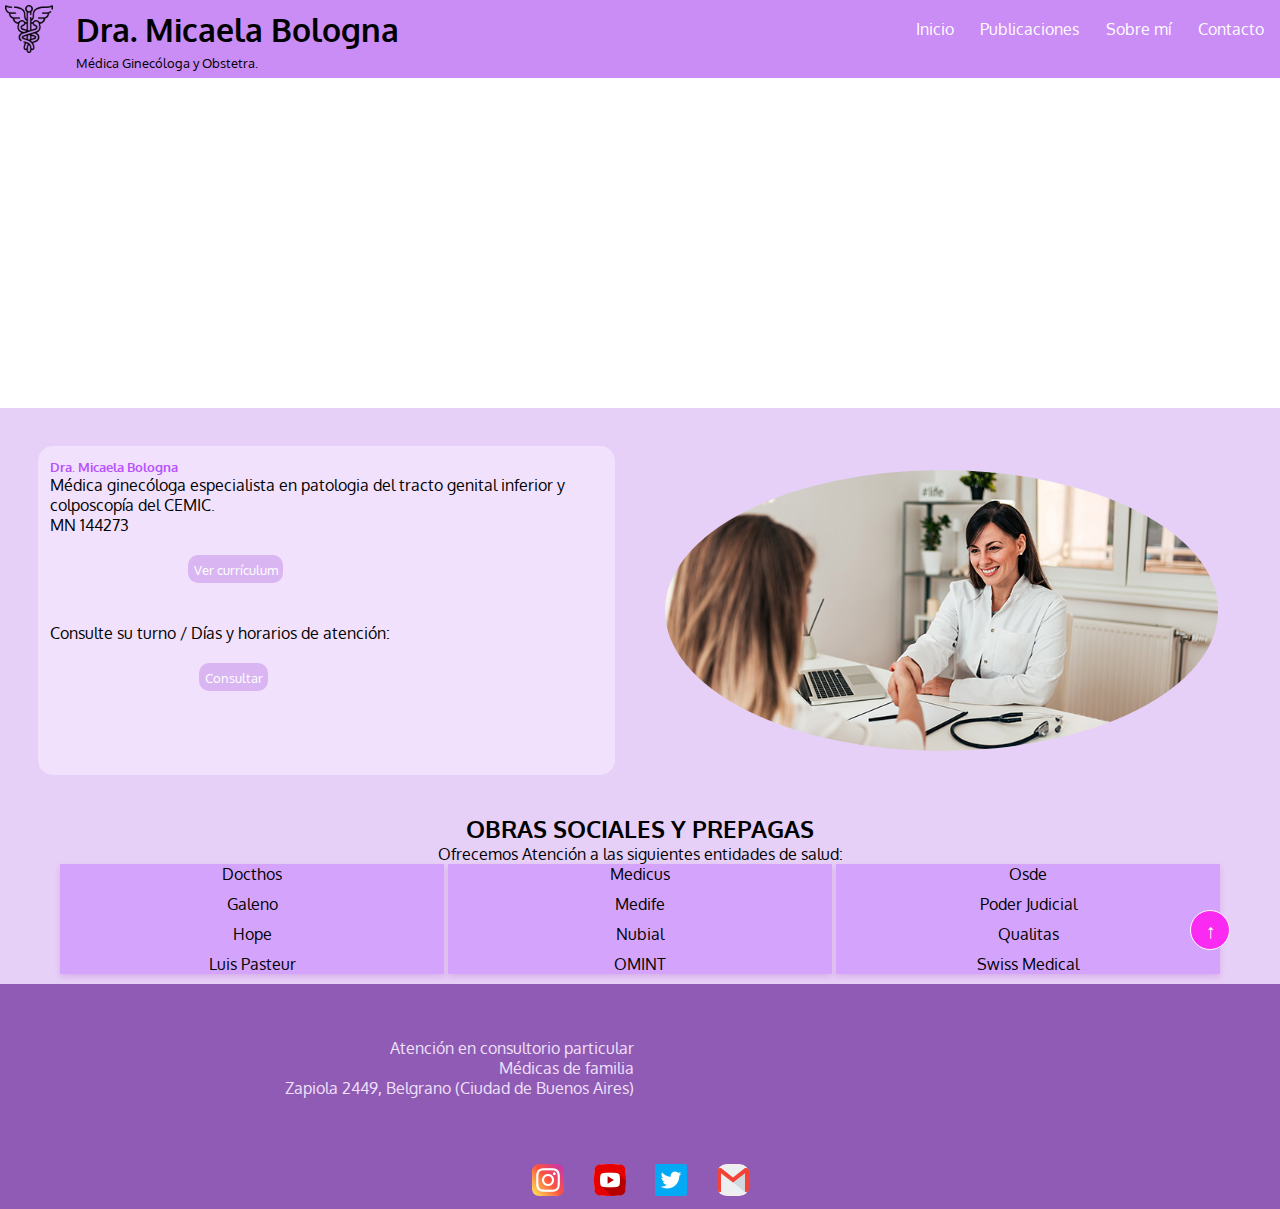
==== index.html @ 527db437 "Add files via upload" ====
<!DOCTYPE html>
<html lang="es">
<head>
    <meta charset="UTF-8">
    <meta http-equiv="X-UA-Compatible" content="IE=edge">
    <meta name="viewport" content="width=device-width, initial-scale=1.0">

    <title>Dra. Micaela Bologna</title>
    <link rel="icon" type="image/title-icon" href="./img/favicon.ico">
    <link rel="stylesheet" href="css/estilos.css">
    <!--font awesome-->
    <link rel="stylesheet" href="https://cdnjs.cloudflare.com/ajax/libs/font-awesome/6.0.0-beta2/css/all.min.css" />
</head>
<body>
    <header class="header">
        <nav class="navbar">
            <div class="name">
                <img id="logo" src="img\logo.png" alt="logo">
                <h1>Dra. Micaela Bologna</h1>
                <br>
                <p class="subtext">
                    Médica Ginecóloga y Obstetra.
            </div> 
            <div class="menu">
                <ul class="navButton" id="navButton">
                    <li><a href="https://vmel96.github.io/Full-Stack-Python---Codo-a-Codo---Comisi-n-23020---Grupo-3/" title="Ir a inicio"> <button class="sin-bordes">Inicio</button></a> </li>
                    <li><a href="https://vmel96.github.io/Full-Stack-Python---Codo-a-Codo---Comisi-n-23020---Grupo-3/publicaciones.html" title="Ir a Publicaciones"><button class="sin-bordes">Publicaciones</button></a> </li>
                    <li><a href="https://vmel96.github.io/Full-Stack-Python---Codo-a-Codo---Comisi-n-23020---Grupo-3/cv.html" title="Ir a 'Sobre mi'"><button class="sin-bordes">Sobre mí</button></a> </li>
                    <li><a href="https://vmel96.github.io/Full-Stack-Python---Codo-a-Codo---Comisi-n-23020---Grupo-3/contacto.html" title="Ir a formulario de Contacto"><button class="sin-bordes">Contacto</button></a></li>
                </ul>
            </div>
        </nav>
    </header>
    <!--boton top-->           
    <button class="btn-top" id="btnTop">↑</button>
    <!--Transicion 3 img-->
    <div class="transicion"></div>
    <!--Main page-->
    <main class="main_seccion">
        <section class="seccionDra" >
                <article>
                    <h5>Dra. Micaela Bologna</h5>
                    <p>Médica ginecóloga especialista en patologia del tracto genital inferior y colposcopía del CEMIC.</p>
                    <p>MN 144273</p>
                    <br>
                    <a class="btn-user" href="./cv.html" target="_blank"><button  class="verCV">Ver currículum</button></a><br><br>
                    <p>Consulte su turno / Días y horarios de atención:</p>
                    <br>
                    <a class="btn-user" href="./contacto.html" target="_blank"><button class="consultar">Consultar</button></a>
                </article>
        </section>
        <aside class="img-aside">
            <img class="img" src="./img/consultorio.jpg"></img>
        </aside>
    </main>
    <div class="encabezado-obras">
        <h3>OBRAS SOCIALES Y PREPAGAS</h3>
        <p>Ofrecemos Atención a las siguientes entidades de salud:</p>
        <div class="bloque-obras">
            <ul>
                <li>Docthos</li>
                <li>Galeno</li>
                <li>Hope</li>
                <li>Luis Pasteur</li>
            </ul>
        </div>
        <div class="bloque-obras">
            <ul>
                <li>Medicus</li>
                <li>Medife</li>
                <li>Nubial</li>
                <li>OMINT</li>
            </ul>
        </div>
        <div class="bloque-obras">
            <ul>
                <li>Osde</li>
                <li>Poder Judicial</li>
                <li>Qualitas</li>
                <li>Swiss Medical</li>
            </ul>
        </div>
    </div>
    <footer class="footer">
        <div class="adress">
            <div class="text_adress">
                <p>Atención en consultorio particular<br>
                    Médicas de familia<br>
                    Zapiola 2449, Belgrano (Ciudad de Buenos Aires)</p>
            </div>
            <div class="map">
                <iframe src="https://www.google.com/maps/embed?pb=!1m18!1m12!1m3!1d3285.6364870899374!2d-58.46603689999999!3d-34.562758200000005!2m3!1f0!2f0!3f0!3m2!1i1024!2i768!4f13.1!3m3!1m2!1s0x95bcb67e339fec23%3A0xe5f11f2e86f8cf!2sZapiola%202449%2C%20C1428CXK%20CABA!5e0!3m2!1ses-419!2sar!4v1682100902860!5m2!1ses-419!2sar" style="border:0;" allowfullscreen="" loading="lazy" referrerpolicy="no-referrer-when-downgrade"></iframe>
            </div>
        </div>
        <div class="redes">
            <ul>
                <li><a href="https://www.instagram.com/gineco.micabologna/" target="_blank" title="Ir a Instagram"><button><img src="img\instagram.png" alt="Instagram"></button></a></li>
                <li><a href="https://www.youtube.com/" target="_blank" title="Ir a YouTube"><button><img src="img\youtube.png" alt="YouTube"></button></a></li>
                <li><a href="https://twitter.com/" target="_blank" title="Ir a Twitter"><button><img src="img\twitter.png" alt="Twitter"></button></a></li>
                <li><a href="mailto:micabologna@gmail.com?subject=Contacto vía web" target="_blank" title="Enviar email"><button><img src="img\gmail.png" alt="Gmail"></button></a></li>
            </ul>
        </div>
    </footer>
    <script src="js/script.js"></script>
</body>
</html>
---- css/estilos.css ----
@import url('https://fonts.googleapis.com/css2?family=Oxygen:wght@400;700&display=swap');

/* TIPOGRAFIAS */
    * {
        margin: 0;
        padding: 0;
        box-sizing: border-box;
        font-family: Oxygen, Verdana, Tahoma, sans-serif;
    }
    h1{
        font-size: 2rem;
    }
    h2{
        font-size: 1.75rem;
    }
    h3{
        font-size: 1.5rem;
    }
    h5{
        color: #b753fc;
    }
    p{
        font-size: 1rem;
    }
    .subtext{
        font-size: 0.8rem;
    }
    .msj_error{
        font-size: smaller;
    }

    /*Paleta de colores*/
    :root{
        --lila-100: #f3e8fa;
        --lila-200: #e7d0f7;
        --lila-300: #d9b6f2;
        --lila-400: #daa9fc;
        --lila-500: #ca8cf5;
        --lila-600: #ca84fa;
        --lila-700: #c475fa;
        --lila-800: #b753fc;
        --lila-900: #ad34fd;
        --lila-1000: #0000;
    }
    main{
        background-color: #d9b6f2;
        padding: 2%;
    }

/*NAVEGATION BAR*/
nav {
    display: grid;
    grid-template-columns: 1fr 1fr;
    background-color: #ca8cf5;
    padding: 5px;
    top: 0;
    left: 0;
    width: 100%;
    z-index: 1;
}
    .logo{
        align-items: center;
    }
    #logo {
        width: 3rem;
    }
    .menu{
        display: grid;
        text-align: right;
        align-items: center;
        margin-bottom: 20px;
    }
    .name{
        display: grid;
        grid-template-columns: 1fr 8fr;
        text-align: left;
        align-items: center;
    }
    .menu li {
        list-style: none;
        display: inline-block;
        margin: 1%;
    }
    nav button{
        font-size: 1rem;
        border-radius: 10%;
        margin: 0,5%;
        cursor: pointer;
    }
    .sin-bordes{
        border: none;
        outline: none;
        padding: 5px;
        background-color:  #ca8cf5;
        color: #ffff;
        cursor: pointer;
    }
    /*Transición*/
    .transicion {
        width: 100%;
        height: 330px;
        background-repeat: no-repeat;
        background-position: center;
        background-size: cover;
        animation: cambio-imagenes 17s ease-in-out infinite;
        text-align: center;
        text-size-adjust: auto;
        
    }
    @keyframes cambio-imagenes {
        0% {
        background-image: url('./banner1.jpg');
        }
        33.3% {
        background-image: url('./banner2.jpg');
        }
        66.6% {
        background-image: url('./banner3.jpg');
        }
        100% {
        background-image: url('./banner1.jpg');
        }
    }
    
    /*boton to top*/

    .btn-top {
        font-size: 20px;
        position: fixed;
        width: 40px;
        height: 40px;
        top: 90%;
        left: 93%;
        background-color: #fa2af3;
        border-radius: 50%;
        border: 1px solid white;
        color: white;
        cursor: pointer;
        transform: translateY(100px);
        transition: 0.3s;
    }
    .btn-top-ON{
        transform: translateY(0);
    }


    .btn-top:hover {
        border-radius: 15px;
        color:  #ffffff;
        background-color: rgb(247, 128, 203);
    }





/*INICIO*/
    .main_seccion{
        display: flex;
        background-color: #e7d0f7;    
    }
    /*Seccion y Aside (img dra)*/
    .seccionDra {
        flex: 1;
        width: 50%;
        margin: 1%;
        padding: 1%;
        border-radius: 15px;
        background-color: #f1e1fc;
    }
    .img-aside{
        flex: 1;
        width: 50%;
        height: 100%;
        max-width: 100%;
        background-size: cover;
        background-position: center;
    }
    .img{
        flex: 1;
        border-radius: 50%;
        width: 100%;
        height: auto;
    }
    /*Botones main*/
    .verCV{
        display: flex;
        align-items: center;
        justify-content: center;
        padding: 1%;
        border-radius: 10px;
        border: none;
        outline: none;
        background-color: #d9b6f2;
        color: #ffff;
        margin-left: 25%;
    }
    .consultar{
        display: flex;
        align-items: center;
        justify-content: center;
        padding: 1%;
        border-radius: 10px;
        border: none;
        outline: none;
        background-color: #d9b6f2;
        color: #ffff;
        margin-left: 27%;
        margin-bottom: 5%;
    }
    .btn-user{
        text-decoration: none;
    }
    /* Seccion Obras y prepagas*/
    .encabezado-obras{
        text-align: center;
        background-color: #e7d0f7;
    }
    .encabezado h2{
        font-size: 24px;
        font-weight: bold;
        margin: 20px 0;
    }
    .encabezado p{
        font-size: 16px;
        margin-bottom: 20px;
    }
    .bloque-obras{
        display: inline-block;
        width: 30%;
        vertical-align: top;
    }
    .bloque-obras ul{
        list-style-type: none;
        margin: 0;
        padding: 0;
        box-shadow: 0 3px 6px rgba(153, 49, 181, 0.2);
        background-color: #d4a4fd;
    }
    .bloque-obras li{
        font-size: 16px;
        margin-bottom: 10px;
    }

/*FOOTER*/
    .footer{
        background-color: #8f5bb4;
    }
    .adress {
        display: grid;
        grid-template-columns: 1fr 1fr;
        column-gap: 1%;
        align-items: center;
    }
    .text_adress {
        text-align: right;
        color: #f1e1fc;
    }
    .map {
        text-align: left;
        margin-top: 2%;
    }
    .redes {
        text-align: center;
    }
    .redes li {
        list-style: none;
        display: inline-block;
        margin: 1%;
    }
    .redes img {
        vertical-align: middle;
    }
    .redes button{
        border-radius: 30%;
        border: none;
        margin: 1%;
        padding: 0%;
    }
    .redes img{
        width: 2rem;
    }

/* CONTACTO */
    .contacto{
        background-color: #d9b6f2;
        display: grid;
        grid-template-columns: 4fr 2fr 1fr;
    }
    form {
        display: flex;
        flex-direction: column;
        padding: 5%;
    }
    .campo{
        position: relative;
    }
    input {
        width: 75%;
        cursor: text;
        border-radius: 3px;
        transition: .3s ease all;
    }
    input:focus {
        border: 3px solid;
        outline: none;
    }
    .mensaje {
        width: 75%;
        height: 5rem;
    }
    .msj_error {
        margin: 0%;
        display: none;
    }
    .msj_error-activo {
        display: block;
    }
    .error {
        position: absolute;
        right: 26%;
        top: 55%;
        z-index: 100;
        opacity: 0;
    }
    .grupo_exito .error {
        color:green;
        opacity: 1;
    }
    .grupo_error .error {
        color:red;
        opacity: 1;
    }
    .error_formulario{
        display: none;
    }
    .error_formulario-activo {
        display: block;
    }
    .exito_formulario{
        display: none;
    }
    .exito_formulario-activo {
        display: block;
    }
    /* Aside DoqChat */
    aside {
        display: flex;
        justify-content: center;
        align-items: center;
        padding: 3%;
    }
    aside img {
        max-width: 100%;
        max-height: 100%;
        vertical-align: middle;
    }
    /*Botón Formulario */
    #enviar {
        margin: 1%;
        padding: 1%;
        color: white;
        background-color: #de8bf1;
        width: fit-content;
        margin-left: 32.5%;
        border-radius: 25%;
        border: 2px solid #8f5bb4;

    }
/* CV */
.cv-formacion{
    padding: 4%;
    padding-top: 2%;
}
.cv-experiencia{
    padding: 4%;
    padding-top: 2%;
}
/* PUBLICACIONES Y CONFERENCIAS */
.conf{
    width: 100%;
    text-align: center;
}
.results-container{
    width: 100%;
    display: flex;
    flex-wrap: wrap;
    text-align: center;
    padding: 2%;
}
.results-container a{
    padding: 2%;
    width: 50%;
}

/* MEDIAQ */
@media screen and (max-width: 599px) {
    .results-container a{
        padding: 2%;
        width: 100%;
    }
    .video{
        width: 70%;
        height: 37%;
    }
}
@media screen and (min-width: 600px) and (max-width: 768px) {
} 
@media screen and (min-width: 1024px) {
}
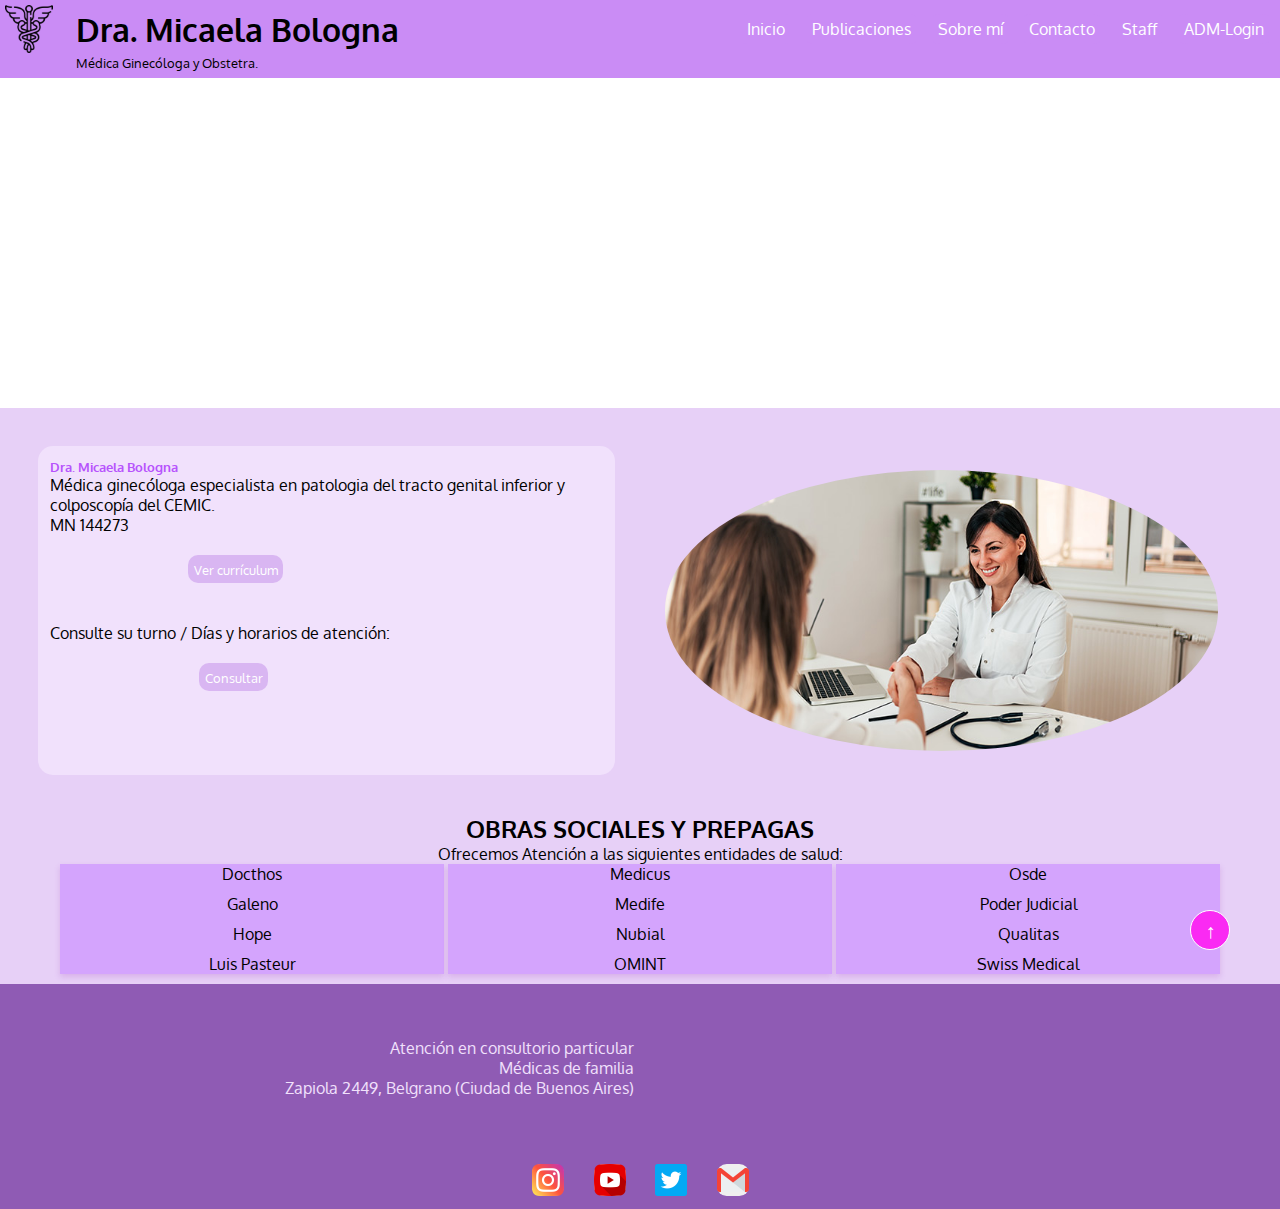
==== commit 06bb8267: "Update index.html" ====
--- a/index.html
+++ b/index.html
@@ -27,6 +27,8 @@
                     <li><a href="https://vmel96.github.io/Full-Stack-Python---Codo-a-Codo---Comisi-n-23020---Grupo-3/publicaciones.html" title="Ir a Publicaciones"><button class="sin-bordes">Publicaciones</button></a> </li>
                     <li><a href="https://vmel96.github.io/Full-Stack-Python---Codo-a-Codo---Comisi-n-23020---Grupo-3/cv.html" title="Ir a 'Sobre mi'"><button class="sin-bordes">Sobre mí</button></a> </li>
                     <li><a href="https://vmel96.github.io/Full-Stack-Python---Codo-a-Codo---Comisi-n-23020---Grupo-3/contacto.html" title="Ir a formulario de Contacto"><button class="sin-bordes">Contacto</button></a></li>
+                    <li><a href="staff.html" title="Ir a Staff"><button class="sin-bordes">Staff</button></a></li>
+                    <li><a href="login.html" title="Ir a ADM-Login"><button class="sin-bordes">ADM-Login</button></a></li>
                 </ul>
             </div>
         </nav>
@@ -103,4 +105,4 @@
     </footer>
     <script src="js/script.js"></script>
 </body>
-</html>+</html>
